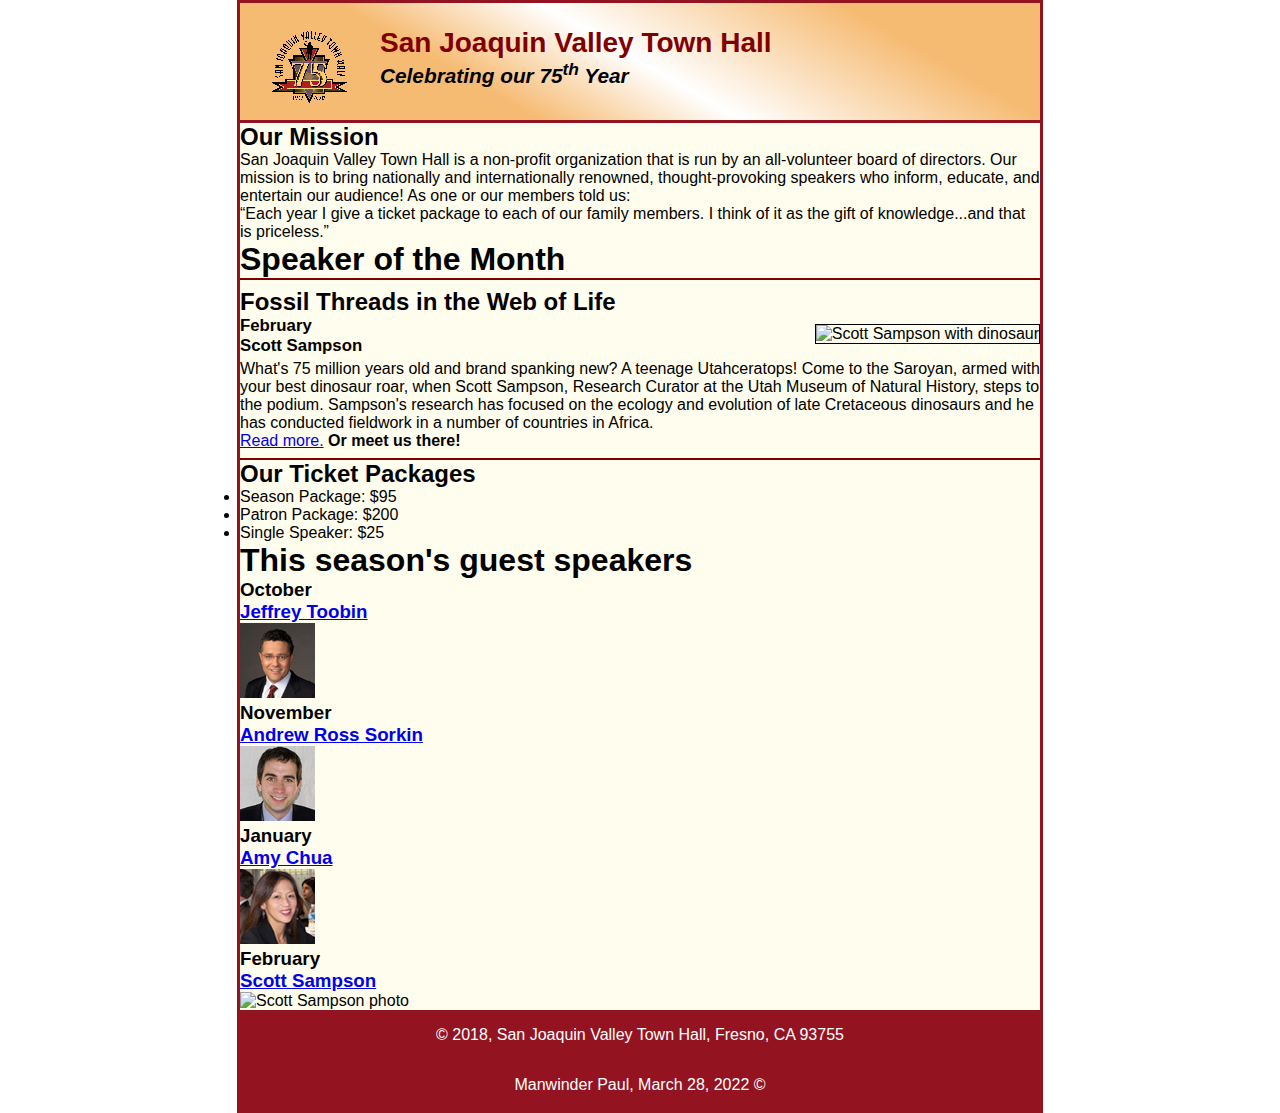
==== a12.html @ b068d6a9 "Rename index.html to a12.html" ====
<!DOCTYPE html>
<html lang="en">

<head>
	<meta charset="utf-8">
	<title>San Joaquin Valley Town Hall</title>
	<link rel="shortcut icon" href="town_hall_1/images/favicon.ico">
	<link rel="stylesheet" href="styles/normalize.css"> 
	<link rel="stylesheet" href="main.css">
</head>

<body>
	<header>
		<img src="town_hall_1/images/town_hall_logo.gif" alt="Town Hall logo" height="80">
		<h2>San Joaquin Valley Town Hall</h2>
		<h3>Celebrating our 75<sup>th</sup> Year</h3>
	</header>
	<main>
		<h2>Our Mission</h2>
		<p>San Joaquin Valley Town Hall is a non-profit organization that is run by an 
			all-volunteer board of directors. Our mission is to bring nationally and 
			internationally renowned, thought-provoking speakers who inform, educate, 
			and entertain our audience! As one or our members told us:</p>
		<blockquote>&ldquo;Each year I give a ticket package to each of our family members. 
			I think of it as the gift of knowledge...and that is priceless.&rdquo;</blockquote>
		
		<h1>Speaker of the Month</h1>
			<article>
				<h2>Fossil Threads in the Web of Life</h2>
				<img src="images/sampson_dinosaur.jpg" alt="Scott Sampson with dinosaur">
				<h3>February<br>
				Scott Sampson</h3>
				<p>What's 75 million years old and brand spanking new? A teenage Utahceratops! 
				Come to the Saroyan, armed with your best dinosaur roar, when Scott Sampson, Research 
				Curator at the Utah Museum of Natural History, steps to the podium. Sampson's research 
				has focused on the ecology and evolution of late Cretaceous dinosaurs and he has conducted 
				fieldwork in a number of countries in Africa.</p>
				<p><a href="speakers/c6_sampson.html">Read more.</a>&nbsp;<b>Or meet us there!</b></p>
			</article>

		<h2>Our Ticket Packages</h2>
		<ul>
			<li>Season Package: $95</li>
			<li>Patron Package: $200</li>
			<li>Single Speaker: $25</li>
		</ul>

		<h1>This season's guest speakers</h1>
		<h3>October<br><a href="town_hall_1/speakers/toobin.html">Jeffrey Toobin</a></h3>
		<img src="town_hall_1/images/toobin75.jpg" alt="Jeffrey Toobin photo">
		<h3>November<br><a href="town_hall_1/speakers/sorkin.html">Andrew Ross Sorkin</a></h3>
		<img src="town_hall_1/images/sorkin75.jpg" alt="Andrew Ross Sorkin photo">
		<h3>January<br><a href="town_hall_1/speakers/chua.html">Amy Chua</a></h3>
		<img src="town_hall_1/images/chua75.jpg" alt="Amy Chua photo">
		<h3>February<br><a href="speakers/c6_sampson.html">Scott Sampson</a></h3>
		<img src="images/sampson75.jpg" alt="Scott Sampson photo">
	</main>
	<footer>
		<p>&copy; 2018, San Joaquin Valley Town Hall, Fresno, CA 93755</p>
		<p>Manwinder Paul, March 28, 2022 &copy;</p>
	</footer>
</body>
</html>
---- main.css ----
* {
	margin: 0;
	padding: 0;
}
html {
	background-color: white;
}
body {
	font-family: Arial, Helvetica, sans-serif;
    font-size: 100%;
    width: 800px;
    margin: 0 auto;
    border: 3px solid #931420;
    background-color: #fffded;
}
a:focus, a:hover {
	font-style: italic;
}

header {
	padding: 1.5em 0 2em 0;
	border-bottom: 3px solid #931420;
		background-image: -moz-linear-gradient(
	    30deg, #f6bb73 0%, #f6bb73 30%, white 50%, #f6bb73 80%, #f6bb73 100%);
	background-image: -webkit-linear-gradient(
	    30deg, #f6bb73 0%, #f6bb73 30%, white 50%, #f6bb73 80%, #f6bb73 100%);
	background-image: -o-linear-gradient(
	    30deg, #f6bb73 0%, #f6bb73 30%, white 50%, #f6bb73 80%, #f6bb73 100%);
	background-image: linear-gradient(
	    30deg, #f6bb73 0%, #f6bb73 30%, white 50%, #f6bb73 80%, #f6bb73 100%);
}
header h2 {
	font-size: 175%;
	color: #800000;
}
header h3 {
	font-size: 130%;
	font-style: italic;
}
header img {
	float: left;
	padding: 0 30px;
}
.shadow {
	text-shadow: 2px 2px 2px #800000;
}

main {
	clear: left;
}

section {
	width: 525px;
	float: right;
	padding: 0 20px 20px 20px;
}
section h1 {
	font-size: 150%;
	padding: .5em 0 .25em 0;
	margin: 0;             
}
section h2 {
	color: #800000;
	font-size: 130%;
	padding: .5em 0 .25em 0;
}
section p {
	padding-bottom: .5em;
}
section blockquote {
	padding: 0 2em;
	font-style: italic;
}
section ul {
	padding: 0 0 .25em 1.25em;
}
section li {
	padding-bottom: .35em;
}

article {
	padding: .5em 0;
	border-top: 2px solid #800000;
	border-bottom: 2px solid #800000;
}
article h2 {
	padding-top: 0;
}
article h3 {
	font-size: 105%;
	padding-bottom: .25em;
}
article img {
	float: right;
	margin: .5em 0 1em 1em;
	border: 1px solid black;
}

aside {
	width: 215px;
	float: right;
	padding: 0 0 20px 20px;
}
aside h2 {
	color: #800000;
	font-size: 130%;
	padding: .5em 0 .25em 0;
}

aside h3 {
	font-size: 105%;
	padding-bottom: .25em;
}
aside img {
	padding-bottom: 1em;
}

footer {
	background-color: #931420;
	clear: both;

}
footer p {
	text-align: center;
	color: white;
	padding: 1em 0;
}
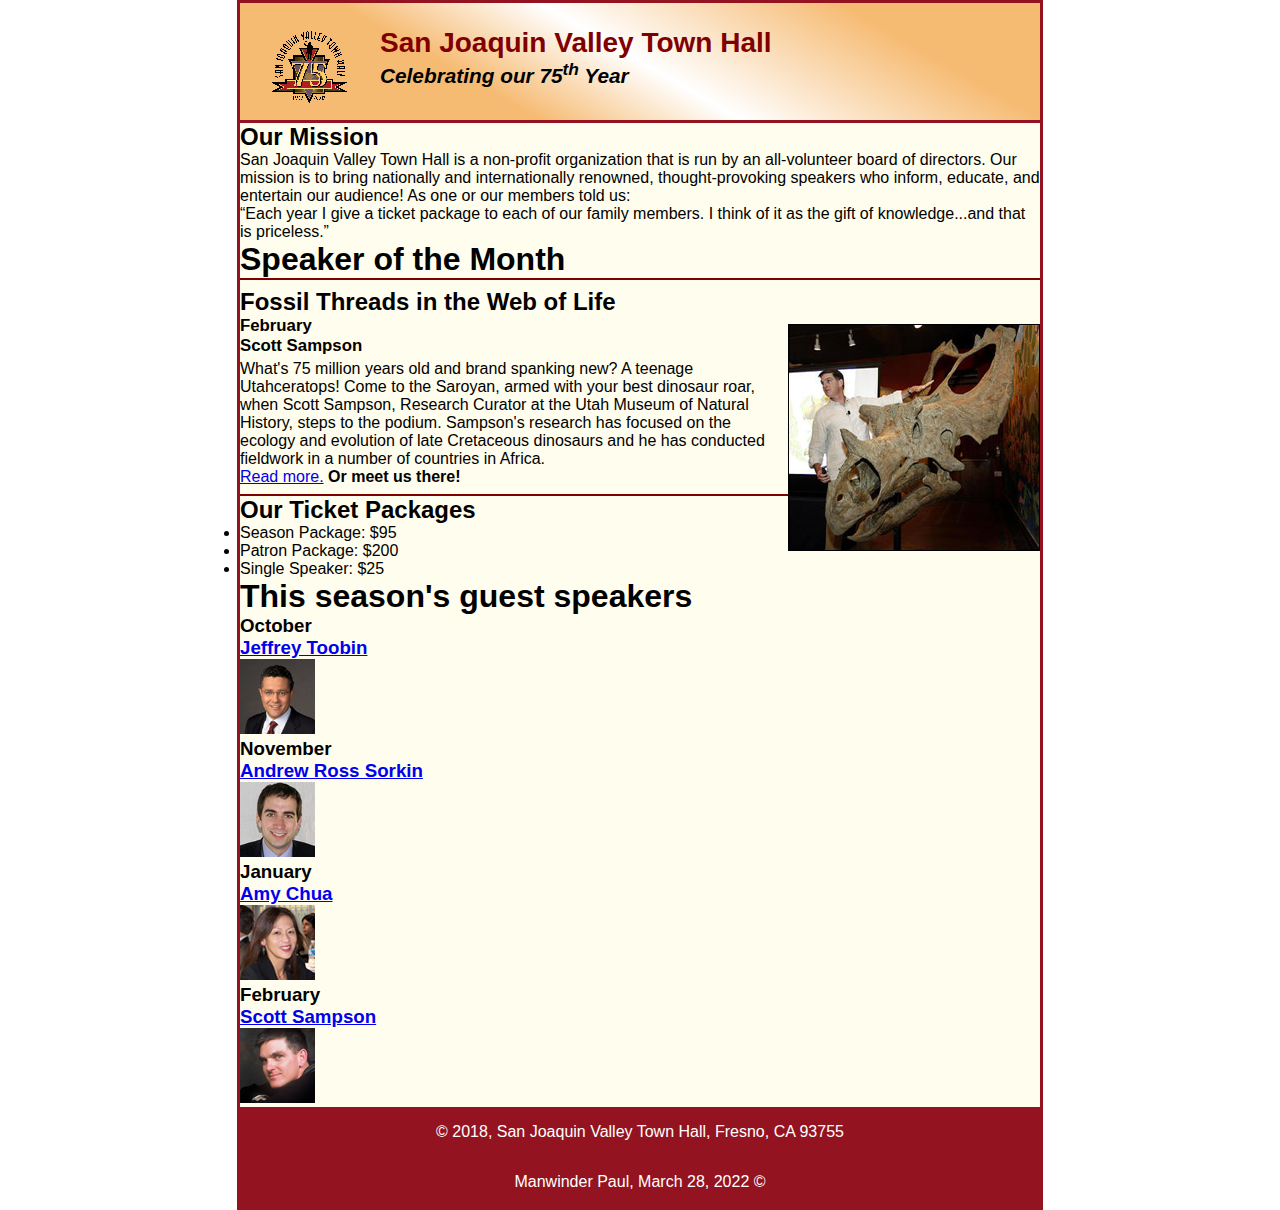
==== commit bf79bb7f: "Update a12.html" ====
--- a/a12.html
+++ b/a12.html
@@ -27,7 +27,7 @@
 		<h1>Speaker of the Month</h1>
 			<article>
 				<h2>Fossil Threads in the Web of Life</h2>
-				<img src="images/sampson_dinosaur.jpg" alt="Scott Sampson with dinosaur">
+				<img src="town_hall_1/images/sampson_dinosaur.jpg" alt="Scott Sampson with dinosaur">
 				<h3>February<br>
 				Scott Sampson</h3>
 				<p>What's 75 million years old and brand spanking new? A teenage Utahceratops! 
@@ -35,7 +35,7 @@
 				Curator at the Utah Museum of Natural History, steps to the podium. Sampson's research 
 				has focused on the ecology and evolution of late Cretaceous dinosaurs and he has conducted 
 				fieldwork in a number of countries in Africa.</p>
-				<p><a href="speakers/c6_sampson.html">Read more.</a>&nbsp;<b>Or meet us there!</b></p>
+				<p><a href="town_hall_1/speakers/c6_sampson.html">Read more.</a>&nbsp;<b>Or meet us there!</b></p>
 			</article>
 
 		<h2>Our Ticket Packages</h2>
@@ -53,7 +53,7 @@
 		<h3>January<br><a href="town_hall_1/speakers/chua.html">Amy Chua</a></h3>
 		<img src="town_hall_1/images/chua75.jpg" alt="Amy Chua photo">
 		<h3>February<br><a href="speakers/c6_sampson.html">Scott Sampson</a></h3>
-		<img src="images/sampson75.jpg" alt="Scott Sampson photo">
+		<img src="town_hall_1/images/sampson75.jpg" alt="Scott Sampson photo">
 	</main>
 	<footer>
 		<p>&copy; 2018, San Joaquin Valley Town Hall, Fresno, CA 93755</p>
